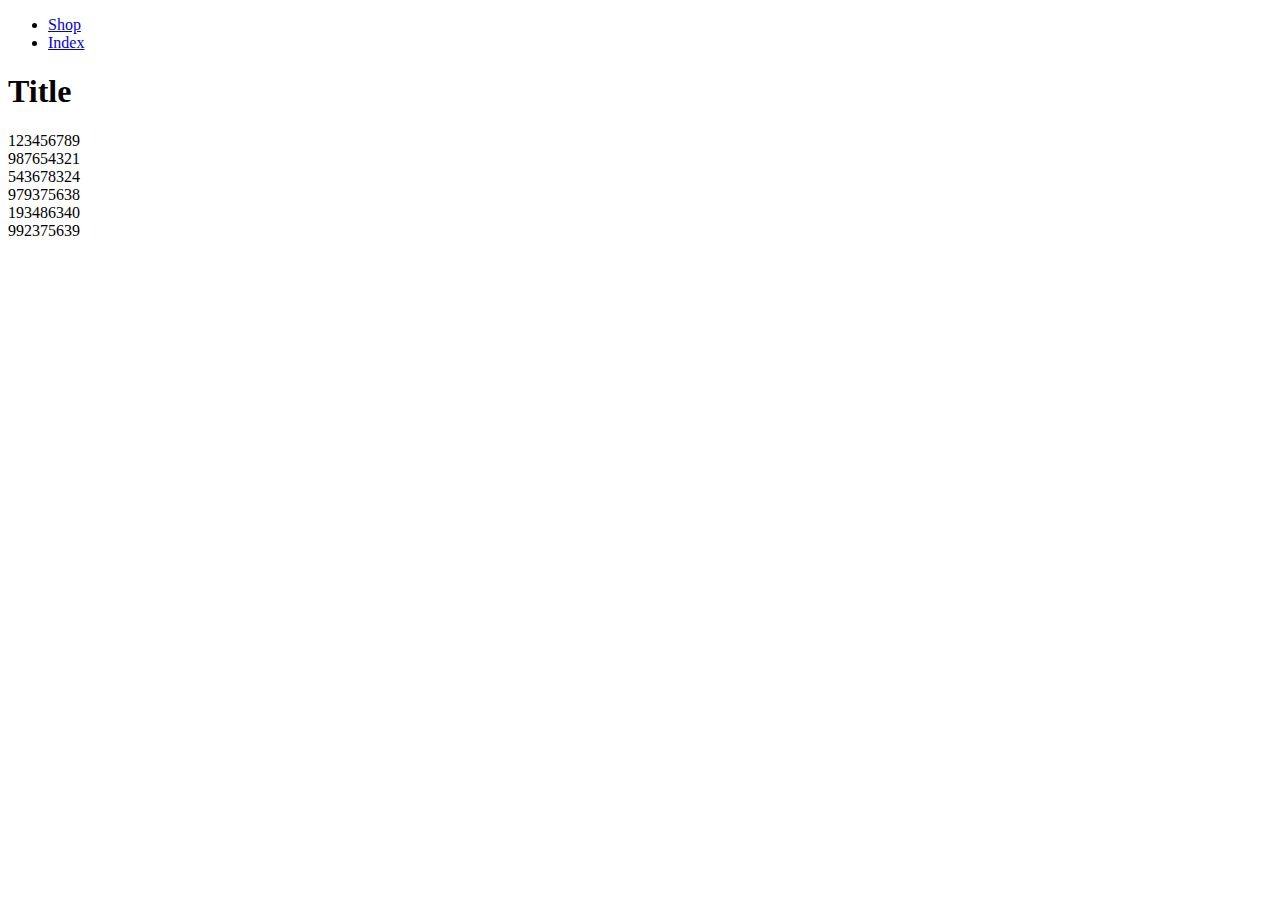
==== contacts.html @ 72c1558b "before css" ====
<!DOCTYPE html>
<html lang="en">
  <head>
    <meta charset="UTF-8" />
    <meta name="viewport" content="width=device-width, initial-scale=1.0" />
    <title>Contacts</title>
    <link rel="stylesheet" href="style.css" />
  </head>
  <body class="contacts-body">
    <nav>
      <ul>
        <li><a href="shop.html">Shop</a></li>
        <li><a href="index.html">Index</a></li>
      </ul>
    </nav>

    <h1 class="title">Title</h1>
    <div class="box">
      <div>123456789</div>
      <div>987654321</div>
      <div>543678324</div>
      <div>979375638</div>
      <div>193486340</div>
      <div>992375639</div>
    </div>
  </body>
</html>
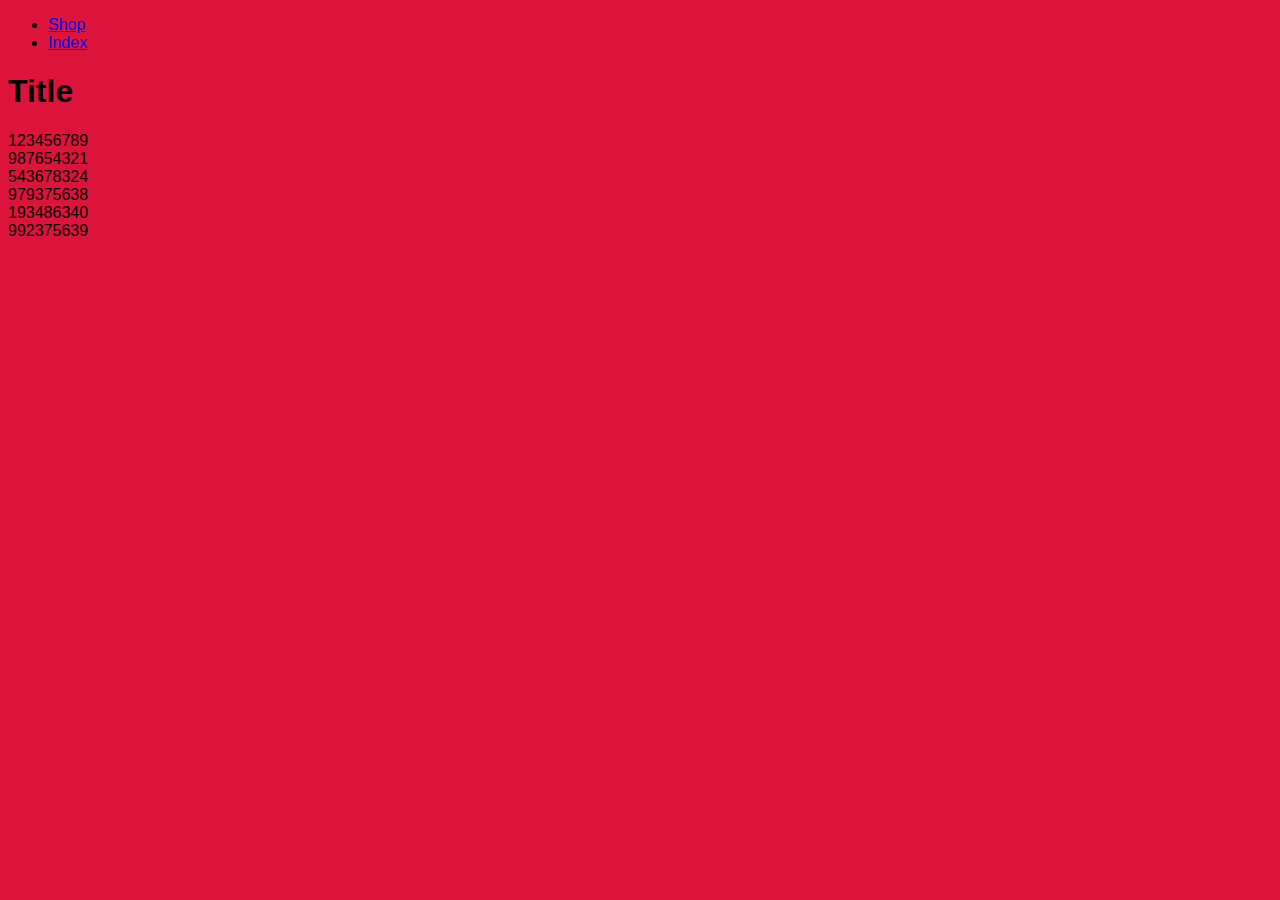
==== commit 7da64e7d: "basic css" ====
--- a/contacts.html
+++ b/contacts.html
@@ -14,7 +14,10 @@
       </ul>
     </nav>
 
-    <h1 class="title">Title</h1>
+    <div class="title">
+      <h1>Title</h1>
+    </div>
+
     <div class="box">
       <div>123456789</div>
       <div>987654321</div>
--- a/style.css
+++ b/style.css
@@ -0,0 +1,19 @@
+.index-body {
+  background-color: aqua;
+  font-family: "Segoe UI", Tahoma, Geneva, Verdana, sans-serif;
+}
+
+.shop-body {
+  background-color: blueviolet;
+  font-family: Impact, Haettenschweiler, "Arial Narrow Bold", sans-serif;
+}
+
+.contacts-body {
+  background-color: crimson;
+  font-family: "Lucida Sans", "Lucida Sans Regular", "Lucida Grande",
+    "Lucida Sans Unicode", Geneva, Verdana, sans-serif;
+}
+
+.title {
+}
+
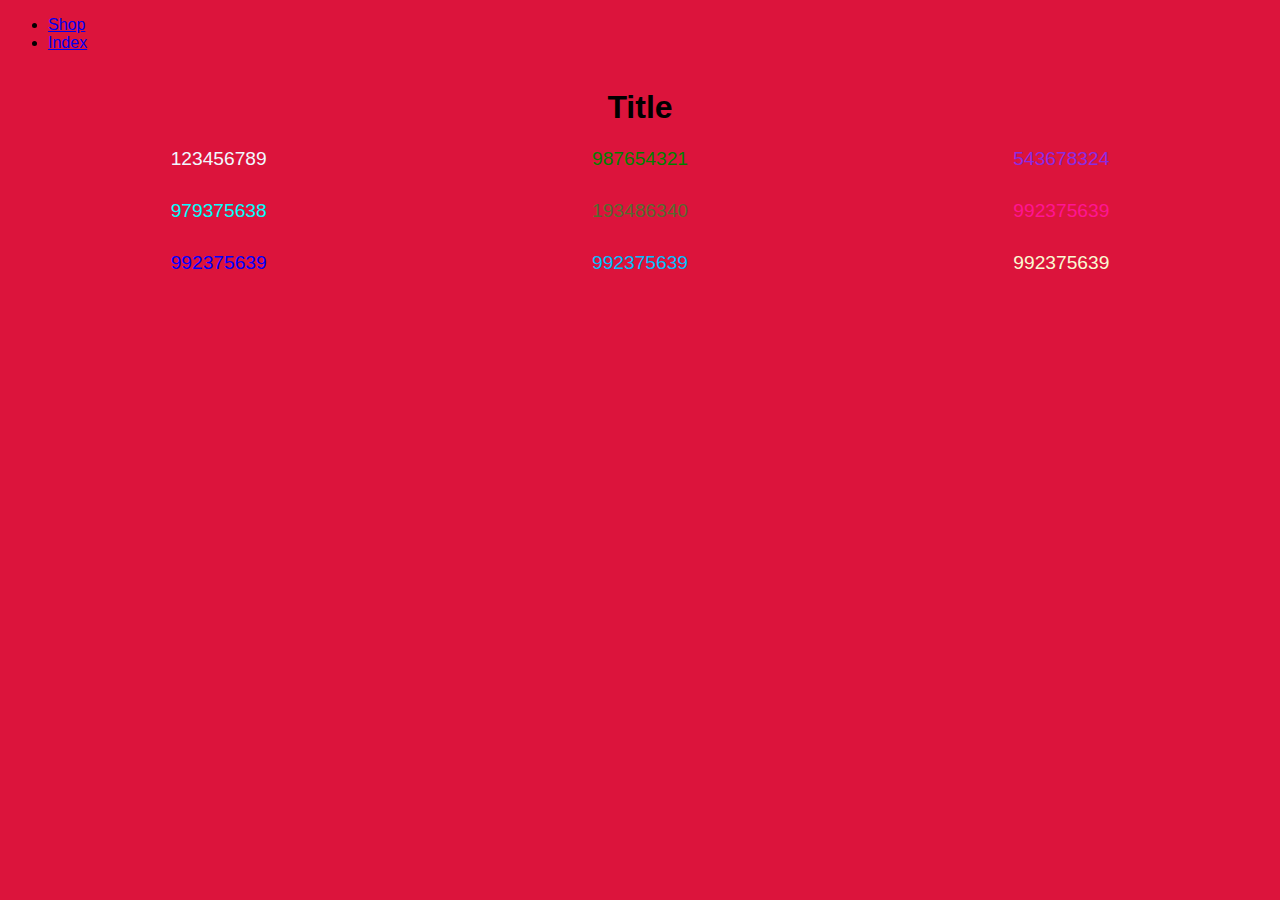
==== commit 1fb4ba16: "almost done" ====
--- a/contacts.html
+++ b/contacts.html
@@ -5,6 +5,7 @@
     <meta name="viewport" content="width=device-width, initial-scale=1.0" />
     <title>Contacts</title>
     <link rel="stylesheet" href="style.css" />
+    <link rel="shortcut icon" href="Michael jackson.jpg" />
   </head>
   <body class="contacts-body">
     <nav>
@@ -18,13 +19,16 @@
       <h1>Title</h1>
     </div>
 
-    <div class="box">
-      <div>123456789</div>
-      <div>987654321</div>
-      <div>543678324</div>
-      <div>979375638</div>
-      <div>193486340</div>
-      <div>992375639</div>
+    <div class="box-contacts">
+      <div style="color: aliceblue">123456789</div>
+      <div style="color: green">987654321</div>
+      <div style="color: blueviolet">543678324</div>
+      <div style="color: cyan">979375638</div>
+      <div style="color: darkolivegreen">193486340</div>
+      <div style="color: deeppink">992375639</div>
+      <div style="color: blue">992375639</div>
+      <div style="color: deepskyblue">992375639</div>
+      <div style="color: lightgoldenrodyellow">992375639</div>
     </div>
   </body>
 </html>
--- a/style.css
+++ b/style.css
@@ -15,5 +15,27 @@
 }
 
 .title {
+  display: flex;
+  justify-content: center;
 }
 
+.box-shop {
+  display: flex;
+  flex-wrap: wrap;
+  gap: 10px;
+}
+.box-shop > div {
+  border: 2px solid black;
+  padding: 10px;
+}
+
+.box-contacts {
+  display: grid;
+  grid-template-columns: 1fr 1fr 1fr;
+  grid-template-rows: 1fr 1fr 1fr;
+}
+.box-contacts > div {
+  font-size: larger;
+  margin: auto;
+  margin-bottom: 30px;
+}
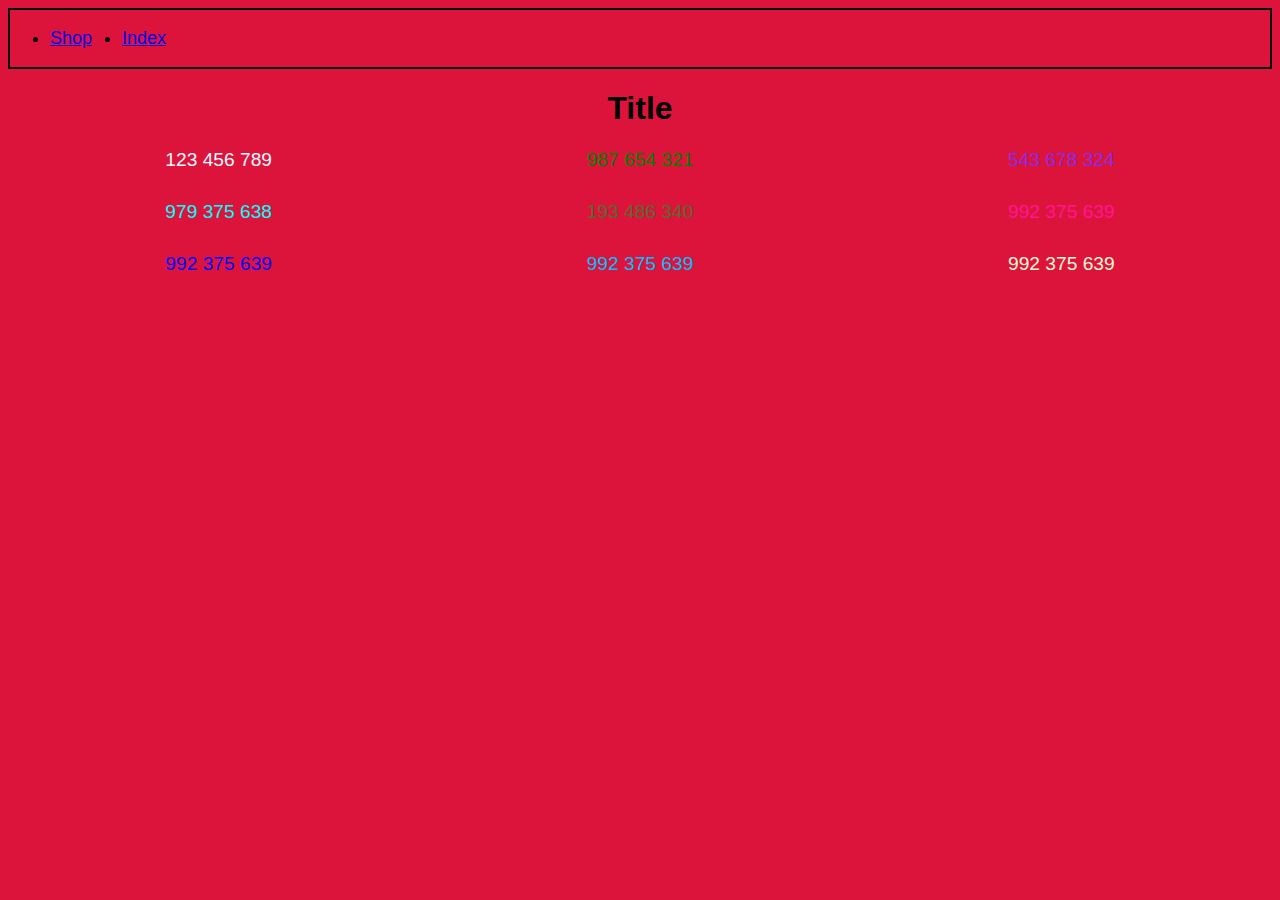
==== commit 6814c2d9: "navbar update" ====
--- a/contacts.html
+++ b/contacts.html
@@ -5,11 +5,11 @@
     <meta name="viewport" content="width=device-width, initial-scale=1.0" />
     <title>Contacts</title>
     <link rel="stylesheet" href="style.css" />
-    <link rel="shortcut icon" href="Michael jackson.jpg" />
+    <link rel="shortcut icon" href="Michael_jackson.jpg" />
   </head>
   <body class="contacts-body">
-    <nav>
-      <ul>
+    <nav class="navigation">
+      <ul class="nav-list">
         <li><a href="shop.html">Shop</a></li>
         <li><a href="index.html">Index</a></li>
       </ul>
@@ -20,15 +20,15 @@
     </div>
 
     <div class="box-contacts">
-      <div style="color: aliceblue">123456789</div>
-      <div style="color: green">987654321</div>
-      <div style="color: blueviolet">543678324</div>
-      <div style="color: cyan">979375638</div>
-      <div style="color: darkolivegreen">193486340</div>
-      <div style="color: deeppink">992375639</div>
-      <div style="color: blue">992375639</div>
-      <div style="color: deepskyblue">992375639</div>
-      <div style="color: lightgoldenrodyellow">992375639</div>
+      <div style="color: aliceblue">123 456 789</div>
+      <div style="color: green">987 654 321</div>
+      <div style="color: blueviolet">543 678 324</div>
+      <div style="color: cyan">979 375 638</div>
+      <div style="color: darkolivegreen">193 486 340</div>
+      <div style="color: deeppink">992 375 639</div>
+      <div style="color: blue">992 375 639</div>
+      <div style="color: deepskyblue">992 375 639</div>
+      <div style="color: lightgoldenrodyellow">992 375 639</div>
     </div>
   </body>
 </html>
--- a/style.css
+++ b/style.css
@@ -12,6 +12,17 @@
   background-color: crimson;
   font-family: "Lucida Sans", "Lucida Sans Regular", "Lucida Grande",
     "Lucida Sans Unicode", Geneva, Verdana, sans-serif;
+}
+
+.navigation {
+  font-size: large;
+  border: 2px solid black;
+}
+
+.nav-list {
+  display: flex;
+  flex-flow: row wrap;
+  gap: 30px;
 }
 
 .title {
